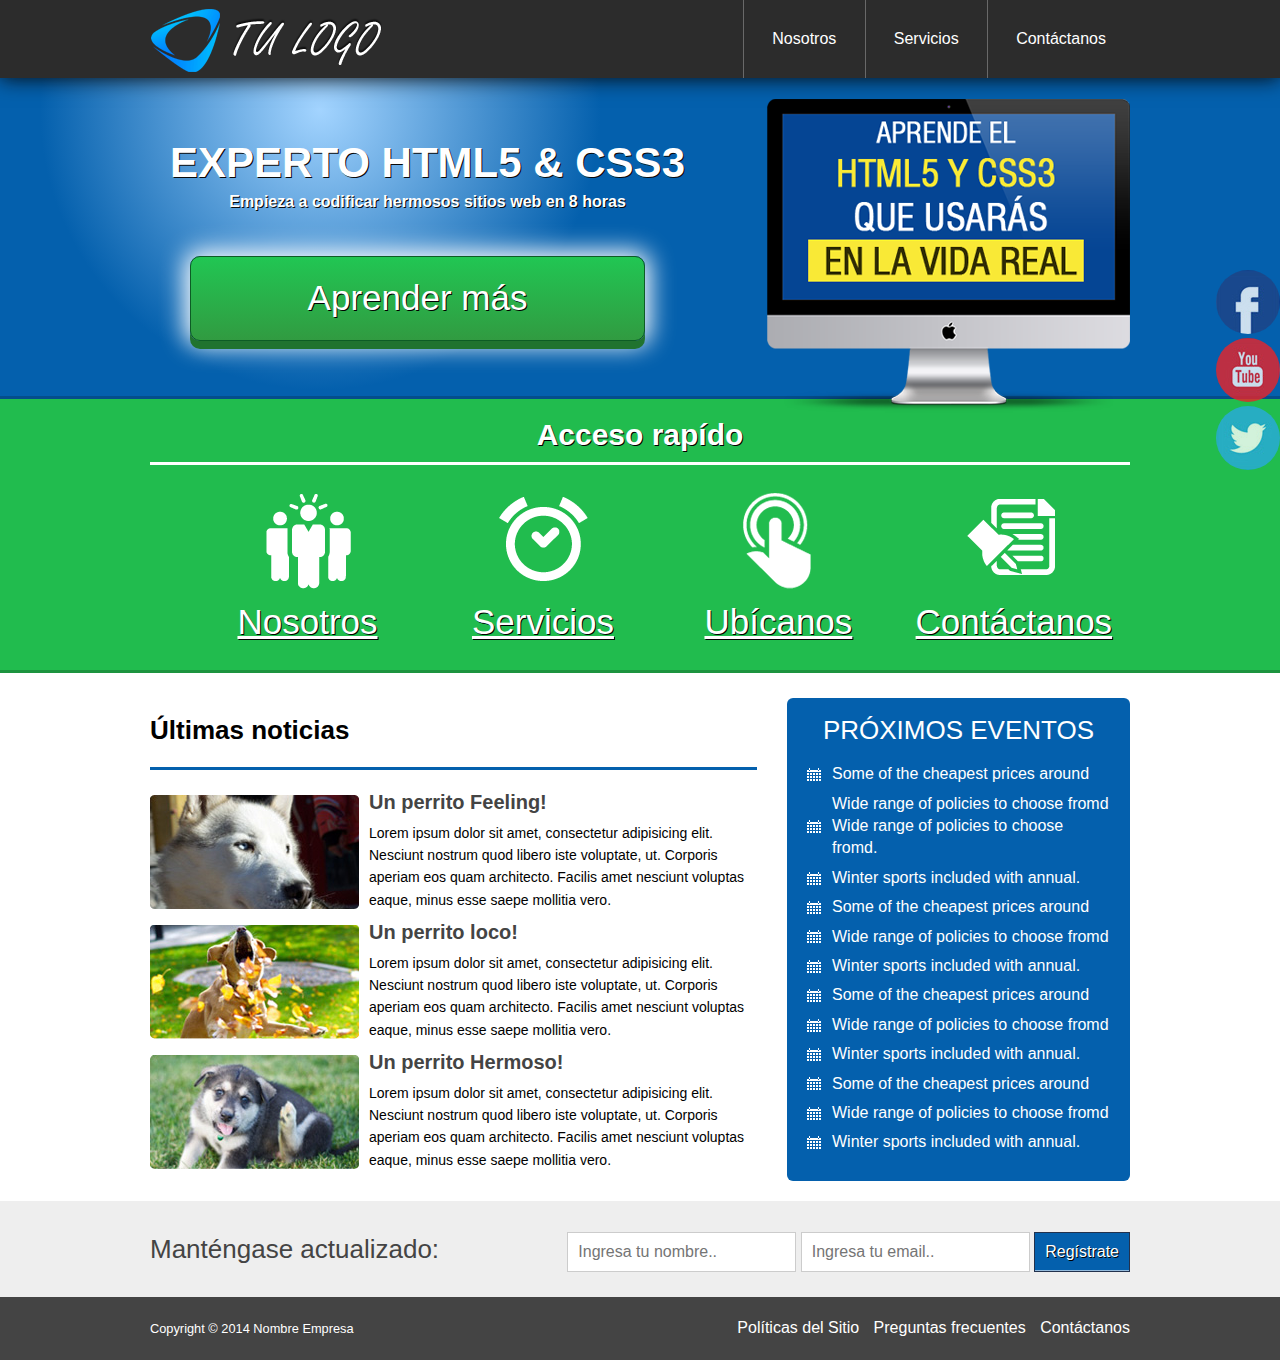
==== index.html @ a2b6de5d "commit1" ====
<!DOCTYPE html>
<html lang="es">
<head>
	<meta charset="UTF-8">
	<title>Proyecto para el curso de HTML5  y CSS3</title>
	<link rel="stylesheet" href="css/normalize.css">
	<link rel="stylesheet" href="css/estilos.css">

<!--[if lt IE 9]>
    <script src="js/html5shiv.js"></script>
    <![endif]-->

   <!--[if lte IE 9]>


 <style type="text/css">
.encabezado,
.presentacion,
a.aprender-mas,
.complementario,
.social img{
behavior:url(css/pie/PIE.php);	
}
</style>


<![endif]--> 

</head>
<body>

	<header class="encabezado" role="banner">
		<div class="contenedor">
			<a href="#" class="logo">
				<img src="images/logo.png" alt="Logo del Sitio">
			</a>

			<nav role="navigation">
				<ul>
					<li><a href="#">Nosotros</a></li>
					<li><a href="#">Servicios</a></li>
					<li><a href="#">Contáctanos</a></li>
				</ul>
			</nav>
		</div>
	</header> <!-- Fin de .encabezado -->


	<div class="presentacion">
		<div class="contenedor">

			<div class="introduccion-presentacion">
				<h1>EXPERTO HTML5 & CSS3 <br>
					<span>Empieza a codificar hermosos sitios web en 8 horas</span>
				</h1>
				<a href="#" class="aprender-mas">Aprender más</a>			

			</div>

			<img src="images/computadora.png" alt="Computadora Portatil">

		</div>
	</div> <!-- Fin de .presentacion -->

	<section class="acceso-rapido">
		<div class="contenedor">
			<h2>Acceso rapído</h2>
			<ul>

				<figure>
					<a href="#"><img src="images/ico-nosotros.png" alt="Nosotros"></a>
					<figcaption> <h3> <a href="#">Nosotros</a></h3></figcaption>
				</figure>

				<figure>
					<a href="#"><img src="images/ico-servicios.png" alt="Servicios"></a>
					<figcaption> <h3> <a href="#">Servicios</a></h3></figcaption>
				</figure>

				<figure>
					<a href="#"><img src="images/ico-ubicanos.png" alt="Ubícanos"></a>
					<figcaption> <h3><a href="#">Ubícanos</a></h3></figcaption>
				</figure>

				<figure>
					<a href="#"><img src="images/ico-contactanos.png" alt="Contáctanos"></a>
					<figcaption> <h3> <a href="#">Contáctanos</a></h3></figcaption>
				</figure>
			</div>
		</section>  <!-- Fin de .acceso-rapido -->


		<div class="bloque-contenido">
			<div class="contenedor">
				<main class="articulos" role="main">
					<h2>Últimas noticias</h2>


					<article>						
						<img src="images/img-articulo1.jpg" alt="">
						<h1><a href="#">Un perrito Feeling!</a></h1>
						<p>Lorem ipsum dolor sit amet, consectetur adipisicing elit. Nesciunt nostrum quod libero iste voluptate, ut. Corporis aperiam eos quam architecto. Facilis amet nesciunt voluptas eaque, minus esse saepe mollitia vero.</p>
					</article>

					<article>						
						<img src="images/img-articulo2.jpg" alt="">
						<h1><a href="#">Un perrito loco!</a></h1>
						<p>Lorem ipsum dolor sit amet, consectetur adipisicing elit. Nesciunt nostrum quod libero iste voluptate, ut. Corporis aperiam eos quam architecto. Facilis amet nesciunt voluptas eaque, minus esse saepe mollitia vero.</p>
					</article>


					<article>						
						<img src="images/img-articulo3.jpg" alt="">
						<h1><a href="#">Un perrito Hermoso!</a></h1>
						<p>Lorem ipsum dolor sit amet, consectetur adipisicing elit. Nesciunt nostrum quod libero iste voluptate, ut. Corporis aperiam eos quam architecto. Facilis amet nesciunt voluptas eaque, minus esse saepe mollitia vero.</p>
					</article>

				</main>

				<aside class="complementario" role="complementary">
					<h2>PRÓXIMOS EVENTOS</h2>
					<ul>
						<li><a href="#">Some of the cheapest prices around</a></li>
						<li><a href="#">Wide range of policies to choose fromd Wide range of policies to choose fromd.</a></li>
						<li><a href="#">Winter sports included with annual. </a></li>
						<li><a href="#">Some of the cheapest prices around</a></li>
						<li><a href="#">Wide range of policies to choose fromd</a></li>
						<li><a href="#">Winter sports included with annual. </a></li>
						<li><a href="#">Some of the cheapest prices around</a></li>
						<li><a href="#">Wide range of policies to choose fromd</a></li>
						<li><a href="#">Winter sports included with annual. </a></li>
						<li><a href="#">Some of the cheapest prices around</a></li>
						<li><a href="#">Wide range of policies to choose fromd</a></li>
						<li><a href="#">Winter sports included with annual. </a></li>

					</ul>

				</aside>

			</div>
		</div>  <!-- Fin de .bloque-contenido -->

		<section class="suscripcion">
			<div class="contenedor">
				<h2>Manténgase actualizado:</h2>
				<form action="#">
					<input type="text" name="nombre" placeholder="Ingresa tu nombre.." required>	
					<input type="email" name="email" placeholder="Ingresa tu email.." required>
					<input type="submit" value="Regístrate">
				</form>


			</div>			
		</section>  <!-- Fin de .suscripcion -->

		<footer class="piedepagina" role="contentinfo">
			<div class="contenedor">
				<small>Copyright © 2014 Nombre Empresa</small>
				<nav> 
					<ul>
						<li><a href="#">Políticas del Sitio</a></li>
						<li><a href="#">Preguntas frecuentes</a></li>
						<li><a href="#"> Contáctanos</a></li>
					</ul>
				</nav>

			</div>			
		</footer><!-- Fin de .piedepaginan -->

		<div class="social">
			<a href="#" title="Vamos a Facebook"><img src="images/ico-face.jpg" alt="Facebook"></a>
			<a href="#" title="Vamos a Youtube"><img src="images/ico-youtube.jpg" alt="Youtube"></a>
			<a href="#" title="Vamos a Twitter"><img src="images/ico-twitter.jpg" alt="Twitter"></a>

		</div>   <!--Fin de .social -->





<!--[if lte IE 9]>
    <script src="js/simple.js"></script>
    <![endif]-->

</body>
</html>
---- css/estilos.css ----
*{
	box-sizing:border-box;
}

body{
	font-size: 16px;
	font-family: Arial, Helvetica, sans-serif;
	line-height: 1.4em;
}

/*-------------------------------------------------------
ANCHURA DEL SITIO
--------------------------------------------------------*/
.contenedor{
	width: 980px;
	margin: 0 auto;
	/*border: 1px solid red;*/

}

/*------------------------------------------------------
ENCABEZADO
----------------------------------------------------------*/

.encabezado{
	background: #2c2c2c;
	overflow: hidden;
	box-shadow: 0 0 20px 0 #070707;
	position: relative;
}


.logo{
	float: left;
	position: relative;
	top: 7px;

}
.encabezado nav{
	float: right;
}
.encabezado nav ul{
	margin: 0;
	padding: 0;
	list-style: none;
}
.encabezado nav ul li{
	display: inline-block;
	margin-right: -4px;
}
.encabezado nav ul li a{
	display: block;
	color: #fff;
	padding: 28px;
	border-left: 1px solid #696969;
	text-decoration: none;
}

.encabezado nav ul li a:hover{

	background:#575757;

}


/*-----------------------------------------
PRESENTACION
-----------------------------------------*/
.presentacion{
	background: radial-gradient(280px at 25% 10%, #A3D4FF, #0460ad);
	-pie-background: linear-gradient(150deg, #A3D4FF, #0460ad);
	border-bottom: 3px solid #044e8b;
}

.introduccion-presentacion{
	display: inline-block;
}

.introduccion-presentacion h1{
	color: #fff;
	font-size:2.625em; /*42px*/
	text-shadow: 1px 1px 0px #090909;
	text-align: center;
	margin-top: 70px;
	margin-bottom: 40px;
	margin-left: 20px;
	line-height: 0.7em;
}

.introduccion-presentacion h1 span{
	color: #fff;
	font-size:0.380952380952381em; /*16px*/
}

a.aprender-mas{
	font-size: 2.1875em; /*35px*/
	border: 1px solid #0d5c25;
	padding: 30px 50px;
	background: blue;
	display: block;
	text-align: center;
	margin: 10px 40px 55px;
	color: #fff;
	text-decoration: none;
	text-shadow: 1px 1px 0 #000;
	border-radius: 10px;
	background: linear-gradient(to top,#319b41, #21c653);
	-pie-background: linear-gradient(to top, #319b41, #21c653);

	box-shadow: 0 8px 0 0 #20732f,
	0 0 25px 5px #fff;
}
a.aprender-mas:hover{
	background: linear-gradient(to top,#319b41, #42FF7B);
	-pie-background: linear-gradient(to top, #319b41, #42FF7B);
}

.presentacion img{
	float: right;
	position: relative;
	top: 20px;
}

/*----------------------------------
ACCESO RAPIDO
--------------------------------------*/
.acceso-rapido{
	background: #21bc4e;
	overflow: hidden;
	border-bottom: 3px solid #1c943f;
}

.acceso-rapido h2{
	color: #fff;
	font-size: 1.875em;
	text-shadow:1px 1px 0 #000;
	text-align: center;
	border-bottom: 3px solid #fff;
	padding-bottom: 16px;

}
.acceso-rapido  figure{
	display: inline-block;
	text-align: center;
	width: 25%;
	margin: 0 -4px 0 0;
	padding: 0px;
}

.acceso-rapido  h3{
	font-size: 2.1875em; /*35px*/
	margin-top: 15px;
	margin-bottom: 20px;
}
.acceso-rapido  h3 a{
	color: #fff;
	text-shadow:1px 1px 0 #000;
	font-weight: normal;
}
.acceso-rapido  h3 a:hover{
	text-decoration: none;
}

/*------------------------------------------
BLOQUE CONTENIDO
-------------------------------------------*/
.bloque-contenido{
	overflow: hidden;
	margin-top: 25px;

}

.bloque-contenido .contenedor{
	display: table;
}

.articulos {

	width: 65%;
	display: table-cell;
	padding-right: 30px;
}

.articulos article{
	margin-bottom: 10px;

}
.articulos h2{
	color: #3444444;
	font-size: 1.625em;
	border-bottom: 3px solid #0460ad;
	padding-bottom: 25px;

}
.articulos img{
	float: left;
	margin-right: 10px;
	position: relative;
	top: 4px;

}

.articulos article h1{
	font-size: 1.25em;
	margin: 0 0 8px 0;
}

.articulos article h1 a{
	color: #444444;
	text-decoration: none;
}
.articulos article h1 a:hover{
	text-decoration:underline;
}


.articulos article p{
	margin: 0;
	font-size: 0.875em; /*14px*/
}







/*---------------------------
COMPLEMENTARIO
-----------------------------*/

.complementario{	
	background: #0460ad;
	width: 35%;
	display: table-cell;
	padding: 0 20px 20px;
	border-radius: 6px;

}
.complementario h2{	
	font-size: 1.625em;
	color: #fff;
	font-weight: normal;
	text-align: center;
}

.complementario ul{	
	margin: 0;
	padding: 0;
	list-style: none;
}

.complementario ul li{	
	background: url("../images/ico-evento.png") no-repeat left center;
	padding-left: 25px;
	margin-bottom: 7px;
}

.complementario ul li a{	
	color: #fff;
	text-decoration: none;
}
.complementario ul li a:hover{	
	text-decoration:underline;
}




/*----------------------------------------
SUSCRIPCION
-----------------------------------------*/
.suscripcion{
	overflow: hidden;
	background: #eeeeee;
	padding: 15px 0;
	margin-top: 20px;
}

.suscripcion h2{
	float: left;
	font-size: 1.625em;
	color: #444444;
	font-weight: normal;
}
.suscripcion form{
	float:right;
	position: relative;
	top: 16px;
}
.suscripcion form input{
	border: 1px solid #cccccc;
	padding: 10px;
}

.suscripcion form input[type="submit"]{
	background: #0460ad;
	color: #fff;
	border: 1px solid #22314d;
	padding: 10px;
	text-shadow: 1px 1px 0 #000;
	box-shadow: 0 -1px 0px 0 #93badc inset;
}
.suscripcion form input[type="submit"]:hover{
	background: #21bc4e;

}



/*---------------------------------
PIE DE PAGINA
------------------------------------*/
.piedepagina{
	background: #444444;
	padding: 20px 0;
}

.piedepagina .contenedor{
	display:table;
}

.piedepagina small{
	display:table-cell;
	color: #fff;
}

.piedepagina nav{
	display:table-cell;	
	text-align: right;
}
.piedepagina nav ul{
	margin: 0;
	padding: 0;
	list-style: none;
}
.piedepagina nav ul li{
	display: inline-block;
	padding-left: 10px;
}

.piedepagina nav ul li a{
	color: #fff;
	text-decoration: none;
}

.piedepagina nav ul li a:hover{
	text-decoration:underline;
}

/*------------------------------------
REDES SOCIALES
----------------------------------*/
.social{
	position: fixed;
	top: 30%;
	right: 0;
	z-index: 100;
}
.social a{
	display: block;
	margin-bottom: 4px;
	opacity: 0.8;
}
.social a:hover{
	opacity: 1;
}
.social img{
	border-radius: 50%;
	display: block;
}
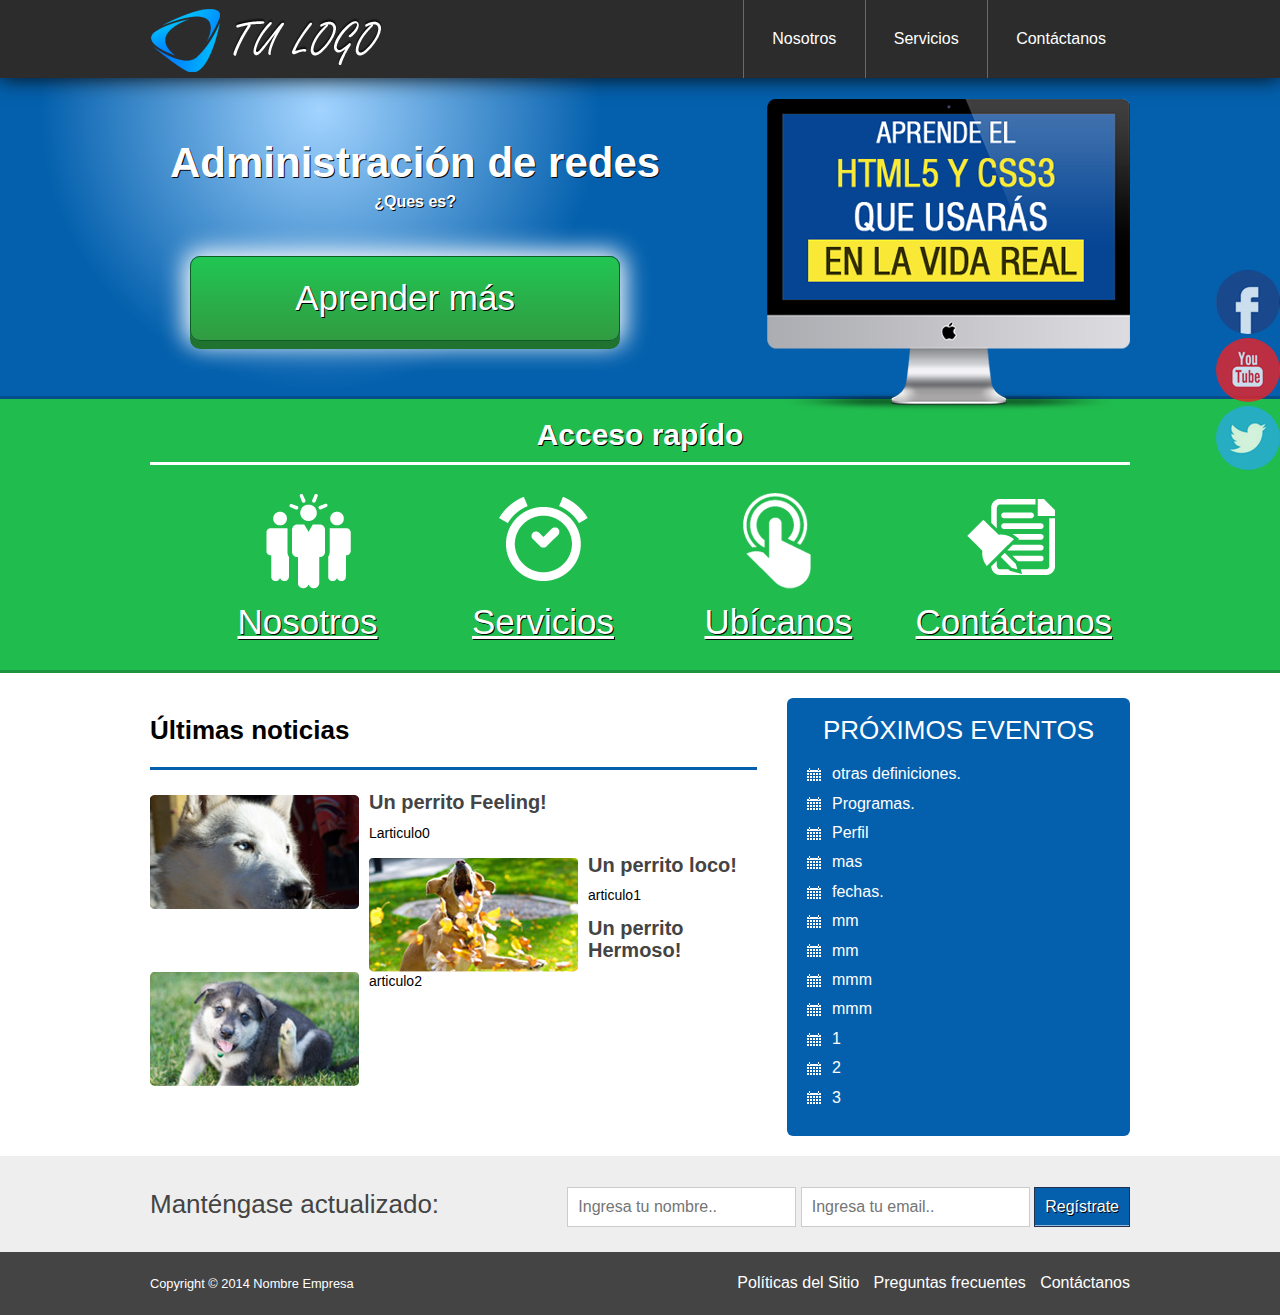
==== commit 8e819d12: "letra2" ====
--- a/index.html
+++ b/index.html
@@ -2,7 +2,7 @@
 <html lang="es">
 <head>
 	<meta charset="UTF-8">
-	<title>Proyecto para el curso de HTML5  y CSS3</title>
+	<title>Proyecto Sitio Web</title>
 	<link rel="stylesheet" href="css/normalize.css">
 	<link rel="stylesheet" href="css/estilos.css">
 
@@ -50,8 +50,8 @@
 		<div class="contenedor">
 
 			<div class="introduccion-presentacion">
-				<h1>EXPERTO HTML5 & CSS3 <br>
-					<span>Empieza a codificar hermosos sitios web en 8 horas</span>
+				<h1>Administración de redes <br>
+					<span>¿Ques es?</span>
 				</h1>
 				<a href="#" class="aprender-mas">Aprender más</a>			
 
@@ -99,20 +99,20 @@
 					<article>						
 						<img src="images/img-articulo1.jpg" alt="">
 						<h1><a href="#">Un perrito Feeling!</a></h1>
-						<p>Lorem ipsum dolor sit amet, consectetur adipisicing elit. Nesciunt nostrum quod libero iste voluptate, ut. Corporis aperiam eos quam architecto. Facilis amet nesciunt voluptas eaque, minus esse saepe mollitia vero.</p>
+						<p>Larticulo0</p>
 					</article>
 
 					<article>						
 						<img src="images/img-articulo2.jpg" alt="">
 						<h1><a href="#">Un perrito loco!</a></h1>
-						<p>Lorem ipsum dolor sit amet, consectetur adipisicing elit. Nesciunt nostrum quod libero iste voluptate, ut. Corporis aperiam eos quam architecto. Facilis amet nesciunt voluptas eaque, minus esse saepe mollitia vero.</p>
+						<p>articulo1</p>
 					</article>
 
 
 					<article>						
 						<img src="images/img-articulo3.jpg" alt="">
 						<h1><a href="#">Un perrito Hermoso!</a></h1>
-						<p>Lorem ipsum dolor sit amet, consectetur adipisicing elit. Nesciunt nostrum quod libero iste voluptate, ut. Corporis aperiam eos quam architecto. Facilis amet nesciunt voluptas eaque, minus esse saepe mollitia vero.</p>
+						<p>articulo2</p>
 					</article>
 
 				</main>
@@ -120,18 +120,18 @@
 				<aside class="complementario" role="complementary">
 					<h2>PRÓXIMOS EVENTOS</h2>
 					<ul>
-						<li><a href="#">Some of the cheapest prices around</a></li>
-						<li><a href="#">Wide range of policies to choose fromd Wide range of policies to choose fromd.</a></li>
-						<li><a href="#">Winter sports included with annual. </a></li>
-						<li><a href="#">Some of the cheapest prices around</a></li>
-						<li><a href="#">Wide range of policies to choose fromd</a></li>
-						<li><a href="#">Winter sports included with annual. </a></li>
-						<li><a href="#">Some of the cheapest prices around</a></li>
-						<li><a href="#">Wide range of policies to choose fromd</a></li>
-						<li><a href="#">Winter sports included with annual. </a></li>
-						<li><a href="#">Some of the cheapest prices around</a></li>
-						<li><a href="#">Wide range of policies to choose fromd</a></li>
-						<li><a href="#">Winter sports included with annual. </a></li>
+						<li><a href="#">otras definiciones.</a></li>
+						<li><a href="#">Programas.</a></li>
+						<li><a href="#">Perfil </a></li>
+						<li><a href="#">mas</a></li>
+						<li><a href="#">fechas.</a></li>
+						<li><a href="#">mm</a></li>
+						<li><a href="#">mm</a></li>
+						<li><a href="#">mmm</a></li>
+						<li><a href="#">mmm</a></li>
+						<li><a href="#">1</a></li>
+						<li><a href="#">2</a></li>
+						<li><a href="#">3 </a></li>
 
 					</ul>
 
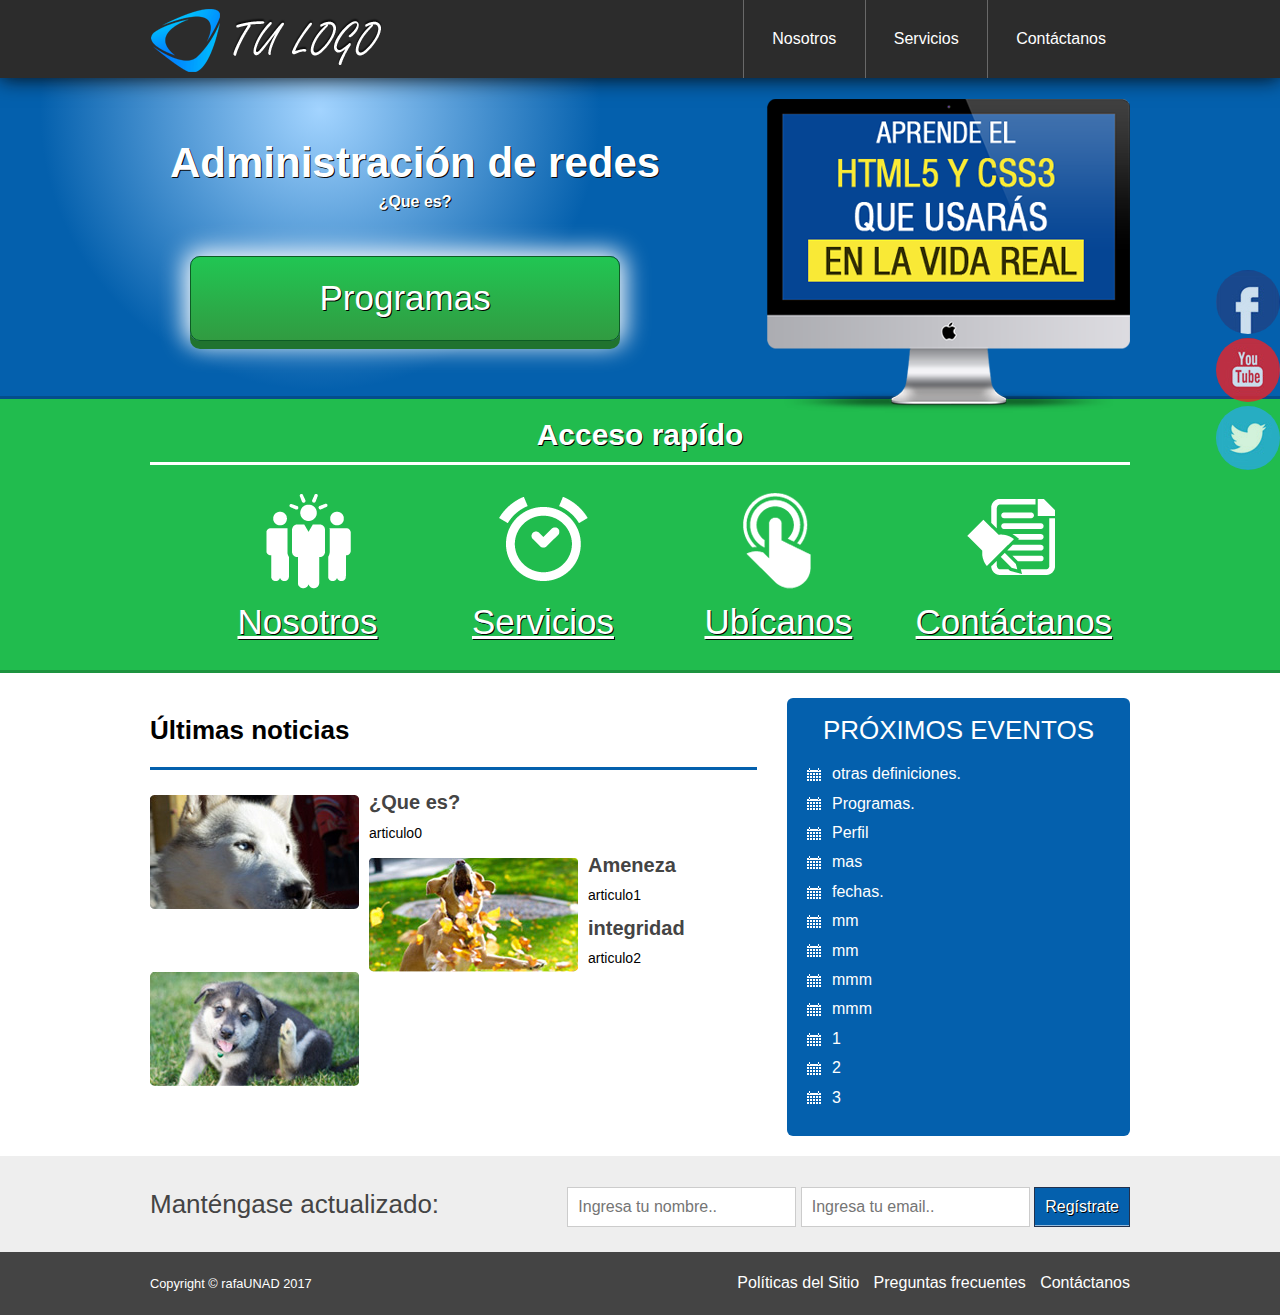
==== commit 011e628c: "letra4" ====
--- a/index.html
+++ b/index.html
@@ -51,9 +51,9 @@
 
 			<div class="introduccion-presentacion">
 				<h1>Administración de redes <br>
-					<span>¿Ques es?</span>
+					<span>¿Que es?</span>
 				</h1>
-				<a href="#" class="aprender-mas">Aprender más</a>			
+				<a href="#" class="aprender-mas">Programas</a>			
 
 			</div>
 
@@ -98,20 +98,20 @@
 
 					<article>						
 						<img src="images/img-articulo1.jpg" alt="">
-						<h1><a href="#">Un perrito Feeling!</a></h1>
-						<p>Larticulo0</p>
+						<h1><a href="#">¿Que es?</a></h1>
+						<p>articulo0</p>
 					</article>
 
 					<article>						
 						<img src="images/img-articulo2.jpg" alt="">
-						<h1><a href="#">Un perrito loco!</a></h1>
+						<h1><a href="#">Ameneza</a></h1>
 						<p>articulo1</p>
 					</article>
 
 
 					<article>						
 						<img src="images/img-articulo3.jpg" alt="">
-						<h1><a href="#">Un perrito Hermoso!</a></h1>
+						<h1><a href="#">integridad</a></h1>
 						<p>articulo2</p>
 					</article>
 
@@ -155,7 +155,7 @@
 
 		<footer class="piedepagina" role="contentinfo">
 			<div class="contenedor">
-				<small>Copyright © 2014 Nombre Empresa</small>
+				<small>Copyright © rafaUNAD 2017 </small>
 				<nav> 
 					<ul>
 						<li><a href="#">Políticas del Sitio</a></li>
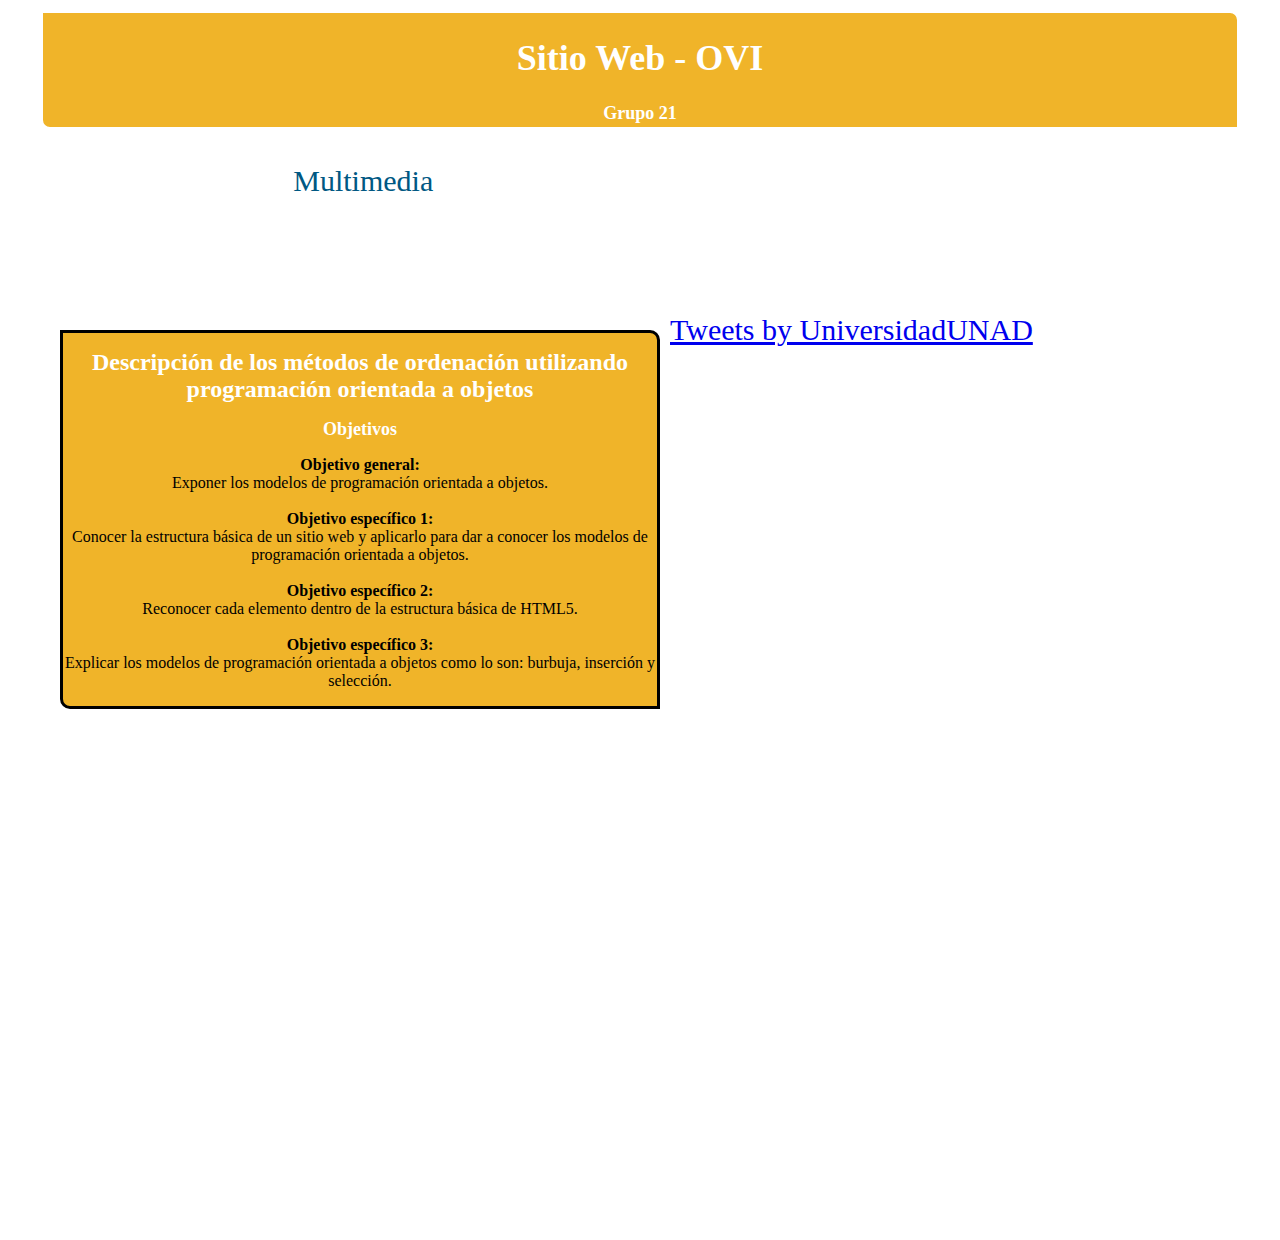
==== commit a497adf3: "commit12" ====
--- a/index.html
+++ b/index.html
@@ -1,227 +1,114 @@
 <!DOCTYPE html>
 <html lang="es">
+
 <head>
-	<meta charset="UTF-8">
-	<title>Proyecto Sitio Web</title>
-	<link rel="stylesheet" href="css/normalize.css">
-	<link rel="stylesheet" href="css/estilos.css">
 
-<!--[if lt IE 9]>
-    <script src="js/html5shiv.js"></script>
-    <![endif]-->
+<meta http-equiv="Content-Type" content="text/html; charset=utf-8" />
+<meta content="Sitio web OVI" name="description">
+<meta content="Grupo 21" name="author">
+<meta content="unad, OVI, web" name="keywords">
 
-   <!--[if lte IE 9]>
+<title>Sitio Web OVI</title>
+<link rel="stylesheet" href="css/normalize.css">
+<link rel="stylesheet" href="css/styles.css">
 
 
- <style type="text/css">
-.encabezado,
-.presentacion,
-a.aprender-mas,
-.complementario,
-.social img{
-behavior:url(css/pie/PIE.php);	
-}
-</style>
+</head>
+
+<body>
+
+<div id="contenedor">
 
 
-<![endif]--> 
 
-</head>
-<body>
+<header class="encabezado" role= "banner">
+	<div class="contenedor">
+        <!-- <a href="#" class="logo"></a>
+           <img src="images/logo-1.png" alt="logo del sitio"> -->
+		
+    </div> 
+   
+		  <h1> Sitio Web - OVI </h1>
+       <h2> Grupo 21 </h2> 
+	
 
-	<header class="encabezado" role="banner">
-		<div class="contenedor">
-			<a href="#" class="logo">
-				<img src="images/logo.png" alt="Logo del Sitio">
-			</a>
-
-			<nav role="navigation">
-				<ul>
-					<li><a href="#">Nosotros</a></li>
-					<li><a href="#">Servicios</a></li>
-					<li><a href="#">Contáctanos</a></li>
-				</ul>
-			</nav>
-		</div>
-	</header> <!-- Fin de .encabezado -->
+</header>
 
 
-	<div class="presentacion">
-		<div class="contenedor">
+<nav>
 
-			<div class="introduccion-presentacion">
-				<h1>Administración de redes <br>
-					<span>¿Que es?</span>
-				</h1>
-				<a href="#" class="aprender-mas">Programas</a>			
+	<ul id="menu" name="menu">
+    	<li><a class="menu" href="index.html">Inicio</a></li>
+       	<li><a class="menu" href="lecturas.html">Lecturas</a></li>
+       	<li><a class="menu" style="color:#005883" href="multimedia.html">Multimedia</a>
+        <ul>
+			<li><a style="color:#FFF" class="menu" href="multimedia1.html">Multimedia 1</a></li>
+			<li><a style="color:#FFF" class="menu" href="multimedia2.html">Multimedia 2</a></li>
+        </li>
+        </ul>
+       	<li><a class="menu" href="actividades.html">Actividades</a>        
+			<ul>
+			<li><a style="color:#FFF" class="menu" href="actividad1.html">Actividad 1</a></li>
+			<li><a style="color:#FFF" class="menu" href="actividad2.html">Actividad 2</a></li>
+			<li><a style="color:#FFF" class="menu" href="actividad3.html">Actividad 3</a></li>
+			</ul>
+			</li>
+        
 
-			</div>
-
-			<img src="images/computadora.png" alt="Computadora Portatil">
-
-		</div>
-	</div> <!-- Fin de .presentacion -->
-
-	<section class="acceso-rapido">
-		<div class="contenedor">
-			<h2>Acceso rapído</h2>
-			<ul>
-
-				<figure>
-					<a href="#"><img src="images/ico-nosotros.png" alt="Nosotros"></a>
-					<figcaption> <h3> <a href="#">Nosotros</a></h3></figcaption>
-				</figure>
-
-				<figure>
-					<a href="#"><img src="images/ico-servicios.png" alt="Servicios"></a>
-					<figcaption> <h3> <a href="#">Servicios</a></h3></figcaption>
-				</figure>
-
-				<figure>
-					<a href="#"><img src="images/ico-ubicanos.png" alt="Ubícanos"></a>
-					<figcaption> <h3><a href="#">Ubícanos</a></h3></figcaption>
-				</figure>
-
-				<figure>
-					<a href="#"><img src="images/ico-contactanos.png" alt="Contáctanos"></a>
-					<figcaption> <h3> <a href="#">Contáctanos</a></h3></figcaption>
-				</figure>
-			</div>
-		</section>  <!-- Fin de .acceso-rapido -->
+        
+        <li><a class="menu" href="autores.html">Autores</a></li>
+        </ul>
 
 
-		<div class="bloque-contenido">
-			<div class="contenedor">
-				<main class="articulos" role="main">
-					<h2>Últimas noticias</h2>
+</nav>
 
 
-					<article>						
-						<img src="images/img-articulo1.jpg" alt="">
-						<h1><a href="#">¿Que es?</a></h1>
-						<p>articulo0</p>
-					</article>
 
-					<article>						
-						<img src="images/img-articulo2.jpg" alt="">
-						<h1><a href="#">Ameneza</a></h1>
-						<p>articulo1</p>
-					</article>
+<section style="background-color:#F0B429">
+	<article>
+    <h1 style="font-size:24px"> Descripción de los métodos de ordenación utilizando programación orientada a objetos </h1>
+    </article>
+	<article>
+    	<h2> Objetivos</h2>
+    	<p align="center"> <b>Objetivo general:</b><br> 
+		Exponer los modelos de programación orientada a objetos. <br><br>
+
+		<b>Objetivo específico 1: </b><br>
+		Conocer la estructura básica de un sitio web y aplicarlo para dar a conocer los modelos de programación orientada a objetos. <br><br>
+		<b>Objetivo específico 2: </b><br>
+		Reconocer cada elemento dentro de la estructura básica de HTML5.<br><br>
+		<b>Objetivo específico 3: </b><br>
+		Explicar los modelos de programación orientada a objetos como lo son: burbuja, inserción y selección.
+		</p>
+   	</article>
+
+</section>
 
 
-					<article>						
-						<img src="images/img-articulo3.jpg" alt="">
-						<h1><a href="#">integridad</a></h1>
-						<p>articulo2</p>
-					</article>
 
-				</main>
-
-				<aside class="complementario" role="complementary">
-					<h2>PRÓXIMOS EVENTOS</h2>
-					<ul>
-						<li><a href="#">otras definiciones.</a></li>
-						<li><a href="#">Programas.</a></li>
-						<li><a href="#">Perfil </a></li>
-						<li><a href="#">mas</a></li>
-						<li><a href="#">fechas.</a></li>
-						<li><a href="#">mm</a></li>
-						<li><a href="#">mm</a></li>
-						<li><a href="#">mmm</a></li>
-						<li><a href="#">mmm</a></li>
-						<li><a href="#">1</a></li>
-						<li><a href="#">2</a></li>
-						<li><a href="#">3 </a></li>
-
-					</ul>
-
-				</aside>
-
-			</div>
-		</div>  <!-- Fin de .bloque-contenido -->
-
-		<section class="suscripcion">
-			<div class="contenedor">
-				<h2>Manténgase actualizado:</h2>
-				<form action="#">
-					<input type="text" name="nombre" placeholder="Ingresa tu nombre.." required>	
-					<input type="email" name="email" placeholder="Ingresa tu email.." required>
-					<input type="submit" value="Regístrate">
-				</form>
+<aside>
 
 
-			</div>			
-		</section>  <!-- Fin de .suscripcion -->
+	<a class="twitter-timeline" data-width="400" data-height="500" href="https://twitter.com/UniversidadUNAD?ref_src=twsrc%5Etfw">Tweets by UniversidadUNAD</a> <script async src="https://platform.twitter.com/widgets.js" charset="utf-8"></script>
 
-		<footer class="piedepagina" role="contentinfo">
-			<div class="contenedor">
-				<small>Copyright © rafaUNAD 2017 </small>
-				<nav> 
-					<ul>
-						<li><a href="#">Políticas del Sitio</a></li>
-						<li><a href="#">Preguntas frecuentes</a></li>
-						<li><a href="#"> Contáctanos</a></li>
-					</ul>
-				</nav>
 
-			</div>			
-		</footer><!-- Fin de .piedepaginan -->
-
-		<div class="social">
-			<a href="#" title="Vamos a Facebook"><img src="images/ico-face.jpg" alt="Facebook"></a>
-			<a href="#" title="Vamos a Youtube"><img src="images/ico-youtube.jpg" alt="Youtube"></a>
-			<a href="#" title="Vamos a Twitter"><img src="images/ico-twitter.jpg" alt="Twitter"></a>
-
-		</div>   <!--Fin de .social -->
+</aside>
 
 
 
 
+<footer>
 
-<!--[if lte IE 9]>
-    <script src="js/simple.js"></script>
-    <![endif]-->
+<center> 
+<h3> Página Web creada por el Grupo 21 del curso de Diseño de Sitios Web. </h3>
+
+	<div class="contador" id="sfcd9dncxfh4kyy2rgyfph5szu9msjfqbmu"></div><script type="text/javascript" src="https://counter8.freecounter.ovh/private/counter.js?c=d9dncxfh4kyy2rgyfph5szu9msjfqbmu&down=async" async></script><noscript><a href="https://www.contadorvisitasgratis.com" title="contador de visitas"><img src="https://counter8.freecounter.ovh/private/contadorvisitasgratis.php?c=d9dncxfh4kyy2rgyfph5szu9msjfqbmu" border="0" title="contador de visitas" alt="contador de visitas"></a></noscript>
+
+</center>
+
+</footer>
+
+</div>
 
 </body>
 </html>
-
-
-
-
-
-
-
-
-
-
-
-
-
-
-
-
-
-
-
-
-
-
-
-
-
-
-
-
-
-
-
-
-
-
-
-
-
-
-
-
-
--- a/css/styles.css
+++ b/css/styles.css
@@ -0,0 +1,196 @@
+@charset "utf-8";
+/* CSS Document */
+
+*{
+	box-sizing:border-box;	 	
+}
+
+
+/*------------------------------------
+ANCHURA DEL SITIO
+------------------------------------*/
+#contenedor{
+	width:1200px;
+	height:auto;
+	margin:0 auto;
+	position:relative;
+
+}
+
+.encabezado{
+	width:1200px;
+	height:120px;
+	border-style:solid;
+	border-color:#FFF;
+	border-top-right-radius:10px;
+	border-bottom-left-radius:10px;
+	margin-bottom:10px;
+	margin-top:10px;
+	background-color:#F0B429;
+}
+
+
+body{
+	background-image:url(../images/fondocuerpo.jpg);
+	background-size:contain;
+}
+
+header{
+	width:1200px;
+	height:120px;
+	border-style:solid;
+	border-color:#FFF;
+	border-top-right-radius:10px;
+	border-bottom-left-radius:10px;
+	margin-bottom:10px;
+	margin-top:10px;
+	background-color:#F0B429;
+}
+
+h1{
+	color:#FFF;
+	text-align:center;
+	font-size:36px;
+}
+
+h2{
+	color:#FFF;
+	text-align:center;
+	font-size:18px;
+}
+
+nav{
+	width:1200px;
+	height:140px;
+	background-color:#FFF;
+	border-color:#F0B429;
+	border-top-right-radius:10px;
+	border-bottom-left-radius:10px;
+	margin-top:10px;
+	margin-bottom:30px;
+
+}
+
+ul{
+	text-align:left;
+}
+
+li{
+	float:left;
+	list-style-type:none;
+	margin:8px;
+}
+
+a{
+	font-size:30px;
+
+}
+
+
+.menu:link{color:#FFF; text-decoration:none}
+.menu:visited{color:#005883; text-decoration:none; background:#FFF}
+.menu:hover{color:#FFF; text-decoration:none; background:#F0B429}
+.menu:active{color:#FFF; text-decoration:none; background:#005883}
+
+
+
+#menu{
+	position: absolute;
+	display: block;
+	visibility: visible;
+}
+
+#menu ul{
+	position: absolute;
+	display: block;
+	visibility: visible;
+}
+
+#menu li{
+display:block;
+}
+#menu li a{
+
+display:block;
+}
+#menu li ul{
+
+border:1px #ccc solid;
+display:none;
+position:fixed;
+background-color:#039;
+
+
+}
+#menu li ul li{
+
+width:80%;
+height:100%
+display:block;
+}
+#menu li ul li a{
+
+font-size:20px;
+display:block;
+}
+#menu li ul li a:hover{
+
+text-decoration:underline;
+}
+
+#menu li:hover ul{
+	background-color:#005883;
+display:block;
+}
+
+section{
+	width:600px;
+	font-weight:780px;
+	height:auto;
+	float:left;
+	border-style:solid;
+	border-top-right-radius:10px;
+	border-bottom-left-radius:10px;
+	margin-left:20px;
+	margin-right:10px;
+	margin-bottom:10px;
+	margin-top:20px;
+
+}
+
+
+
+aside{
+	font-weight:450px;
+	width:600;
+	height:800px;
+	border-style:solid;
+	border-color:#FFF;
+	border-top-right-radius:10px;
+	border-bottom-left-radius:10px;
+	margin-right:10px;
+	margin-bottom:10px;
+	margin-top:10px;
+}
+
+footer{
+	font-weight:1000px;
+	height:100px;
+	font-size:15px;
+	float:none;
+	border-style:solid;
+	border-color:#FFF;
+	border-top-right-radius:10px;
+	border-bottom-left-radius:10px;
+	margin-bottom:20px;
+	color:#FFF;
+}
+.autor{
+	float:inherit;
+	width:900px;
+	height:auto;
+	color:#FFF;
+}
+.contador{
+	background-color:#F0B429;
+}
